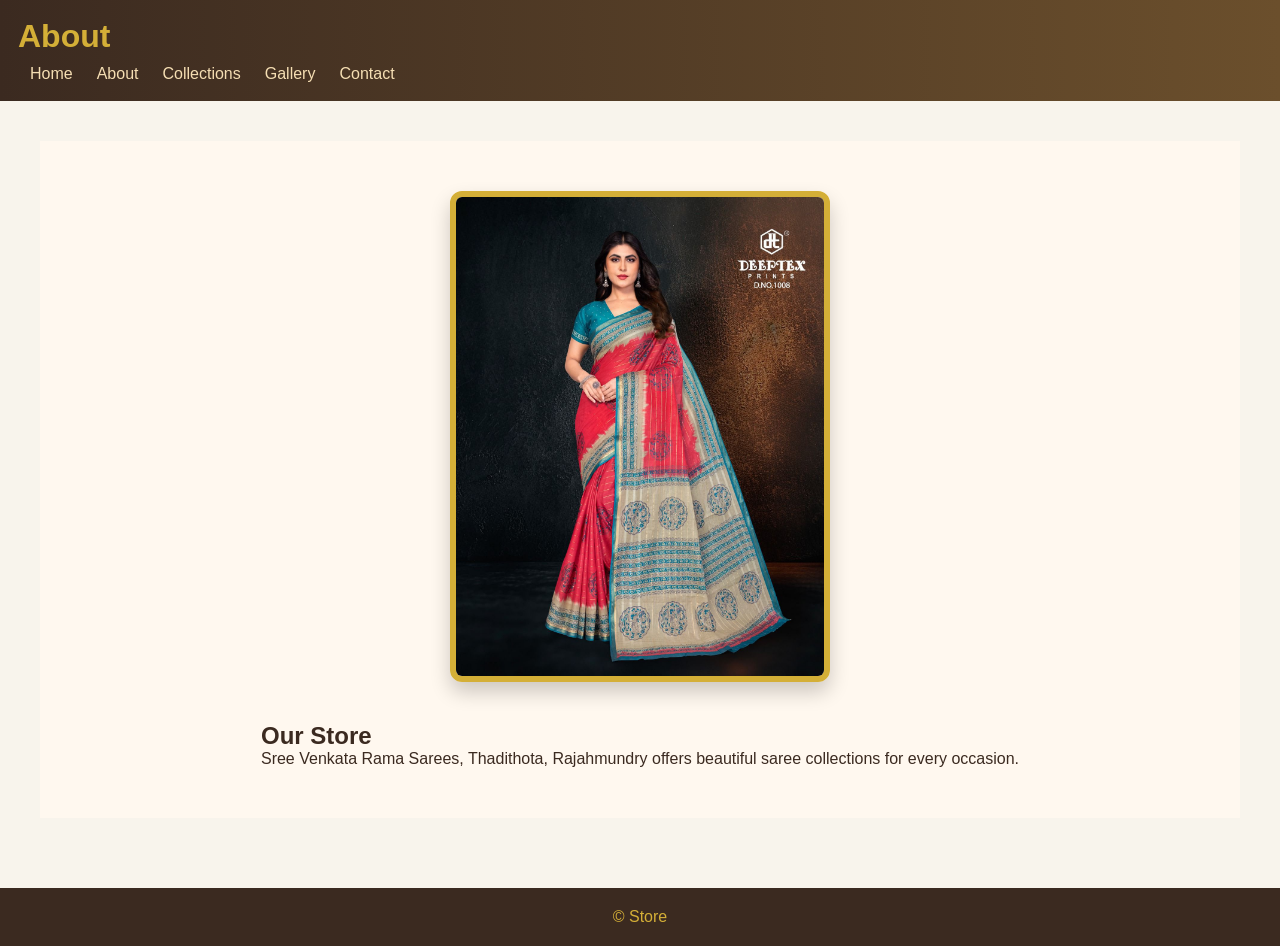
==== about.html @ 3eb6104e "sree venkata rama sarees" ====
<html><head><link rel='stylesheet' href='css/style.css'></head><body><header><h1>About</h1><nav><a href="index.html">Home</a><a href="about.html">About</a><a href="collections.html">Collections</a><a href="gallery.html">Gallery</a><a href="contact.html">Contact</a></nav></header><section class='section'><div class='hero'><img src='images/saree.jpg'><div><h2>Our Store</h2><p>Sree Venkata Rama Sarees, Thadithota, Rajahmundry offers beautiful saree collections for every occasion.</p></div></div></section><footer>© Store</footer></body></html>
---- css/style.css ----
*{margin:0;padding:0;box-sizing:border-box;font-family:Segoe UI,sans-serif}
body{background:#f8f4ec;color:#3b2a20}
header{background:linear-gradient(90deg,#3b2a20,#6b4f2c);color:#d4af37;padding:18px;position:sticky;top:0}
nav{margin-top:10px}nav a{color:#f5deb3;text-decoration:none;margin:0 12px}
.hero{display:flex;align-items:center;justify-content:center;gap:40px;padding:50px;background:#fff8ef;flex-wrap:wrap}
.hero img{width:380px;border:6px solid #d4af37;border-radius:12px;box-shadow:0 10px 20px rgba(0,0,0,.2)}
.btn{background:#d4af37;color:#3b2a20;padding:12px 24px;border-radius:30px;text-decoration:none;font-weight:bold}
.section{padding:40px}.grid{display:grid;grid-template-columns:repeat(auto-fit,minmax(240px,1fr));gap:20px}
.card{background:white;border-radius:10px;overflow:hidden;box-shadow:0 4px 10px rgba(0,0,0,.15)}
.card img{width:100%;height:300px;object-fit:cover}
.card h3,.card p{padding:10px}
footer{background:#3b2a20;color:#d4af37;text-align:center;padding:20px;margin-top:30px}
iframe{border:0;border-radius:10px}
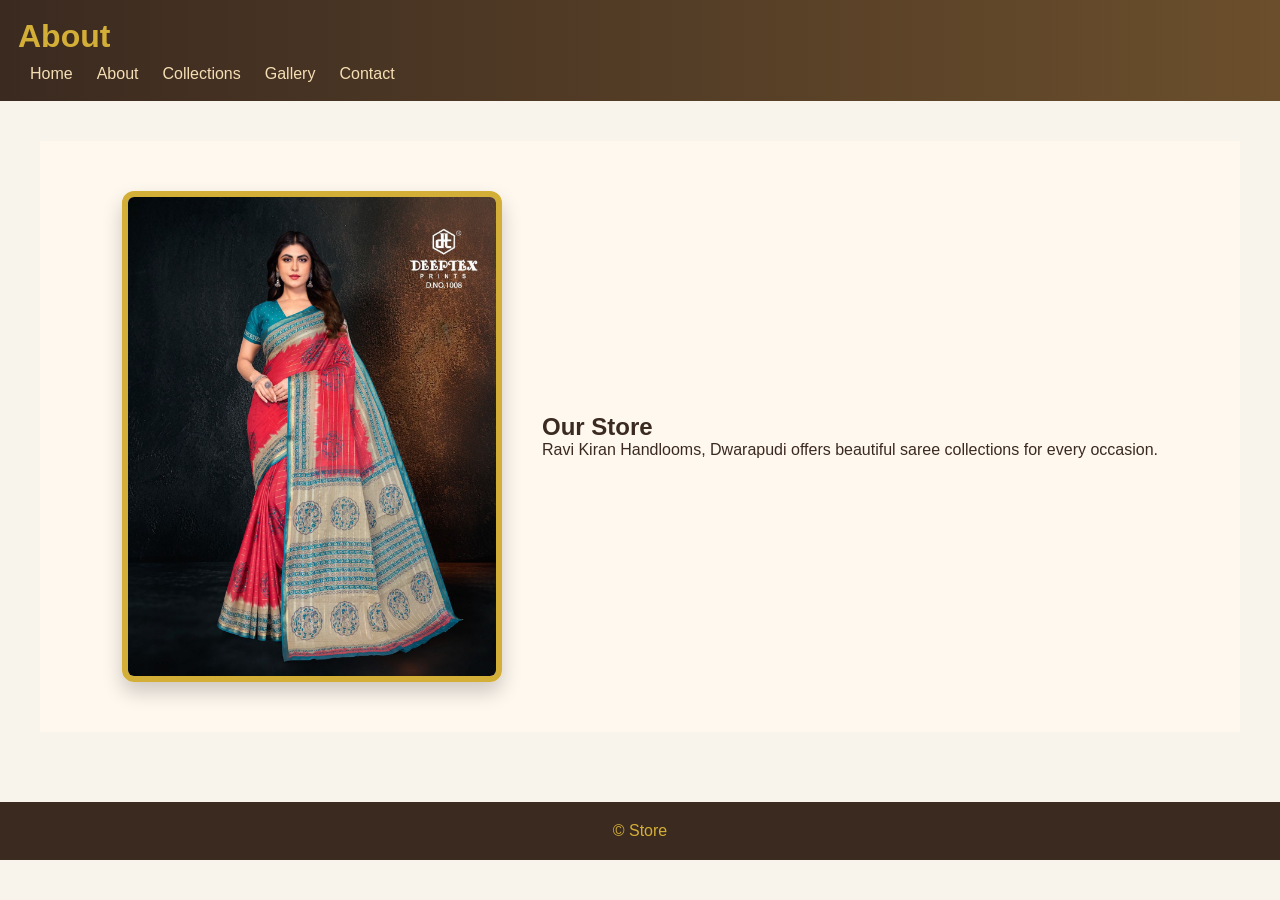
==== commit ad380d86: "Ravi kiran Handlooms" ====
--- a/about.html
+++ b/about.html
@@ -1 +1,25 @@
-<html><head><link rel='stylesheet' href='css/style.css'></head><body><header><h1>About</h1><nav><a href="index.html">Home</a><a href="about.html">About</a><a href="collections.html">Collections</a><a href="gallery.html">Gallery</a><a href="contact.html">Contact</a></nav></header><section class='section'><div class='hero'><img src='images/saree.jpg'><div><h2>Our Store</h2><p>Sree Venkata Rama Sarees, Thadithota, Rajahmundry offers beautiful saree collections for every occasion.</p></div></div></section><footer>© Store</footer></body></html>+<html>
+
+<head>
+    <link rel='stylesheet' href='css/style.css'>
+</head>
+
+<body>
+    <header>
+        <h1>About</h1>
+        <nav><a href="index.html">Home</a><a href="about.html">About</a><a href="collections.html">Collections</a><a
+                href="gallery.html">Gallery</a><a href="contact.html">Contact</a></nav>
+    </header>
+    <section class='section'>
+        <div class='hero'><img src='images/saree.jpg'>
+            <div>
+                <h2>Our Store</h2>
+                <p>Ravi Kiran Handlooms, Dwarapudi offers beautiful saree collections for every
+                    occasion.</p>
+            </div>
+        </div>
+    </section>
+    <footer>© Store</footer>
+</body>
+
+</html>
--- a/css/style.css
+++ b/css/style.css
@@ -1,13 +1,100 @@
-*{margin:0;padding:0;box-sizing:border-box;font-family:Segoe UI,sans-serif}
-body{background:#f8f4ec;color:#3b2a20}
-header{background:linear-gradient(90deg,#3b2a20,#6b4f2c);color:#d4af37;padding:18px;position:sticky;top:0}
-nav{margin-top:10px}nav a{color:#f5deb3;text-decoration:none;margin:0 12px}
-.hero{display:flex;align-items:center;justify-content:center;gap:40px;padding:50px;background:#fff8ef;flex-wrap:wrap}
-.hero img{width:380px;border:6px solid #d4af37;border-radius:12px;box-shadow:0 10px 20px rgba(0,0,0,.2)}
-.btn{background:#d4af37;color:#3b2a20;padding:12px 24px;border-radius:30px;text-decoration:none;font-weight:bold}
-.section{padding:40px}.grid{display:grid;grid-template-columns:repeat(auto-fit,minmax(240px,1fr));gap:20px}
-.card{background:white;border-radius:10px;overflow:hidden;box-shadow:0 4px 10px rgba(0,0,0,.15)}
-.card img{width:100%;height:300px;object-fit:cover}
-.card h3,.card p{padding:10px}
-footer{background:#3b2a20;color:#d4af37;text-align:center;padding:20px;margin-top:30px}
-iframe{border:0;border-radius:10px}+* {
+    margin: 0;
+    padding: 0;
+    box-sizing: border-box;
+    font-family: Segoe UI, sans-serif
+}
+
+body {
+    background: #f8f4ec;
+    color: #3b2a20
+}
+
+header {
+    background: linear-gradient(90deg, #3b2a20, #6b4f2c);
+    color: #d4af37;
+    padding: 18px;
+    position: sticky;
+    top: 0
+}
+
+nav {
+    margin-top: 10px
+}
+
+nav a {
+    color: #f5deb3;
+    text-decoration: none;
+    margin: 0 12px
+}
+
+.hero {
+    display: flex;
+    align-items: center;
+    justify-content: center;
+    gap: 40px;
+    padding: 50px;
+    background: #fff8ef;
+    flex-wrap: wrap
+}
+
+.hero img {
+    width: 380px;
+    border: 6px solid #d4af37;
+    border-radius: 12px;
+    box-shadow: 0 10px 20px rgba(0, 0, 0, .2)
+}
+
+.btn {
+    background: #d4af37;
+    color: #3b2a20;
+    padding: 12px 24px;
+    border-radius: 30px;
+    text-decoration: none;
+    font-weight: bold
+}
+
+.section {
+    padding: 40px
+}
+
+.grid {
+    display: grid;
+    grid-template-columns: repeat(auto-fit, minmax(240px, 1fr));
+    gap: 20px
+}
+
+.card {
+    background: white;
+    border-radius: 10px;
+    overflow: hidden;
+    box-shadow: 0 4px 10px rgba(0, 0, 0, .15)
+}
+
+.card img {
+    width: 100%;
+    height: 300px;
+    object-fit: cover
+}
+
+.card h3,
+.card p {
+    padding: 10px
+}
+
+footer {
+    background: #3b2a20;
+    color: #d4af37;
+    text-align: center;
+    padding: 20px;
+    margin-top: 30px
+}
+
+iframe {
+    border: 0;
+   
+    margin:20px;
+}
+.btn{
+
+margin-top:20px}
